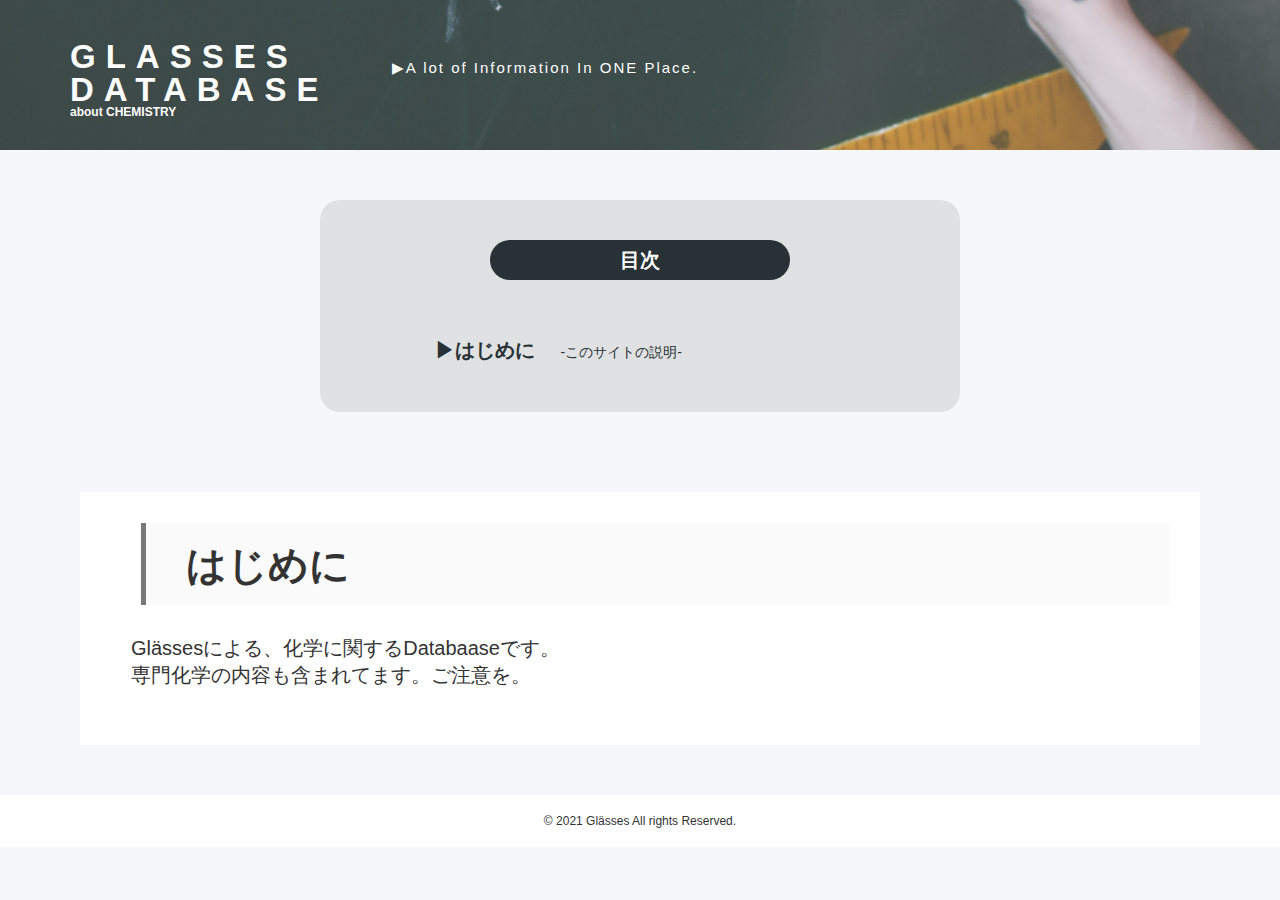
==== chemistry.html @ b2de1869 "[add] Add new websites (math, chemistry, others)" ====
<!DOCTYPE html>

<html>
    <head>
        <meta charset="UTF-8">
        <title>Glässes-database/化学</title>
        <meta name="viewport" content="width=device-width, initial-scale=1">
        <link rel="stylesheet" type="text/css" href="css/reset.css">
        <link rel="stylesheet" type="text/css" href="chemistry/chemistry.css">
        <link href="https://fonts.googleapis.com/css2?family=Sawarabi+Gothic&display=swap" rel="stylesheet">
		<link href="https://fonts.googleapis.com/css2?family=Noto+Sans+JP&display=swap" rel="stylesheet">
        <link rel="shortcut icon" href="image/logo.PNG" type="image/png">
    </head>
    <body>
        <section class="HP-description">
            <div class="toptheme"><h1 class="code001">GLASSES<br>DATABASE</h1><h2>about CHEMISTRY</h2></div>
            <section class="code002">▶A lot of Information In ONE Place.</section>
        </section>
        <section class="main">
            <div class="contents">
                <div class="contents-head">目次</div>
                <ol class="contents-list">
                    <li><a href="#description">▶はじめに <p>-このサイトの説明-</p></a></li>
                    <!--<li><a href="#id名">▶見出し <p>-簡単な説明-</p> </a></li>-->
                </ol>
            </div>

            <section class="content" id="description">
                <h2 class="head-text">はじめに</h2>
                <div class="content-text">Glässesによる、化学に関するDatabaaseです。<br>
                    専門化学の内容も含まれてます。ご注意を。<br>
                </div>
            </section>


            <!--
            <section class="content" id="名前を書く">
                <h2 class="head-text">題名</h2>
                <div class="content-text">説明文をここに書く。<br>
                </div>
            </section>
            -->

        </section>
        <footer>
            <small class="copyright">&copy; 2021 Glässes All rights Reserved.</small>
        </footer>
    </body>
    
</html>
---- chemistry/chemistry.css ----
@charset "UTF-8";

html {
	font-size: 62.5%;
}

body {
	background-color: #f6f7fb;
	color: #333;
	font-size: 1.2rem;
	font-family: "Hiragino Kaku Gothic ProN", Meiro, sans-serif;
}

*, *::before, *::after {
	box-sizing: inherit;
}

a:link, a:visited, a:hover, a:active {
	text-decoration: none;
}

.HP-description {
	display: block;
	width: 100%;
	min-height: 100px;
	height: 150px;
	background-image: url("../image/HPdescription.jpg");
	opacity: 0.8;
	background-position: center;
	background-size: cover;
	padding: 0;
}

.toptheme h2 {
	color: white;
}

.toptheme {
	padding: 0;
	margin: 40px 0 40px 70px;
	display: inline-block;
	
}

.code001 {
	display: block;
	font-size: 3.3rem;
	font: 'Sawarabi Gothic';
	color: #fff;
	letter-spacing: 10px;
	margin: 0;
}

.code002 {
	color: #fff;
	padding-left: 60px;
	font-size: 1.5rem;
	font: 'Sawarabi Gothic';
	padding-top: 60px;
	vertical-align: top;
	display: inline-block;
	letter-spacing: 2px;
	
}

.contents {
	background: #dfe1e2;
	margin: auto;
	margin-top: 50px;
	margin-bottom: 50px;
	padding: 40px;
	border-radius: 20px;
	width: 50%;
}

.contents-list {
	list-style: none;
}

.contents-list li {
	padding-left: 75px;
}


.contents-list li a {
	color: #283135;
	font-size: 2rem;
	line-height: 4rem;
	font-weight: 700;
}

.contents-list li a p {
	display: inline;
	margin-left: 20px;
	font-size: 1.4rem;
	font-weight: 500;
}

.contents-head {
    font-weight: 700;
	width: 30rem;
    display: block;
    margin-right: auto;
    margin-left: auto;
	margin-bottom: 50px;
    text-align: center;
    color: #fff;
    border-radius: 50px;
    background: #283135;
	font-size: 2rem;
	padding: 10px;
}

.content {
    background-color: white;
    margin: 80px 80px 50px;
    border: solid 1px white;
	padding-bottom: 35px;
}

.head-text {
    font-size: 4rem;
    padding: 22px 20px 20px 40px;
    border-left: solid 5px rgb(120, 120, 120);
    margin: 30px 30px 30px 60px;
    background-color: rgb(250, 250, 250);
}

.content-text {
    font-size: 2rem;
    margin: 0 50px 20px;
    line-height: normal;
}

.button {
	text-align: center;
	margin: 20px;
}


footer {
	padding: 20px;
	text-align: center;
	background: #fff;
}


@media all and (max-width: 1000px) {

	.HP-description {
		text-align: center;
	}

	.toptheme {
		margin: 40px 0 40px 0;
	}

	.code002 {
		display: none;
	}

	.code001 {
		text-align: center;
	}

	.content {
        margin: 80px 30px 50px;
    }

    .content-text {
        font-size: 1.2rem;
    }

	.contents-list {
		text-align: center;
	}

	.contents-list li {
		padding: 0;
	}

}

@media all and (max-width: 860px) {

	.content-text {
        margin: 0 20px 50px;
    }

    .head-text {
        margin: 25px 25px 25px 20px;
        font-size: 3rem;
	}

	.contents-head {
		width: 75%;
	}

}

@media all and (max-width: 700px) {

	.contents-head {
		width: 90%;
	}

	.contents {
		width: 75%;
	}

}


@media all and (max-width: 600px) {

	.code001 {
		font-size: 3rem;
		letter-spacing: 0.5rem;
	}

}

@media all and (max-width: 500px) {

	.content {
        margin: 80px 20px 30px;
    }

    .head-text {
        margin: 25px;
        padding: 22px 20px 20px 20px;
    }

	.contents-list li a p {
		display: none;
	}

	.contents-list li a {
		font-size: 1.5rem;
	}

	.contents-head {
		margin-bottom: 30px;
	}

}







/*まずはお決まりのボックスサイズ算出をborer-boxに */
*,
*:before,
*:after {
  -webkit-box-sizing: inherit;
}

html {
  -webkit-box-sizing: border-box;}

.btn,
a.btn,
button.btn {
  font-size: 1.6rem;
  font-weight: 700;
  line-height: 1.5;
  position: relative;
  display: inline-block;
  padding: 1rem 4rem;
  cursor: pointer;
  -webkit-user-select: none;
  -moz-user-select: none;
  -ms-user-select: none;
  user-select: none;
  -webkit-transition: all 0.3s;
  transition: all 0.3s;
  text-align: center;
  vertical-align: middle;
  text-decoration: none;
  letter-spacing: 0.1em;
  color: #212529;
  border-radius: 0.5rem;
}

a.btn--orange {
	color: #fff;
	background-color: #eb6100;
	border-bottom: 5px solid #b84c00;
  }
  a.btn--orange:hover {
	margin-top: 3px;
	color: #fff;
	background: #f56500;
	border-bottom: 2px solid #b84c00;
  }
  a.btn--shadow {
	-webkit-box-shadow: 0 3px 5px rgba(0, 0, 0, .3);
	box-shadow: 0 3px 5px rgba(0, 0, 0, .3);
  }
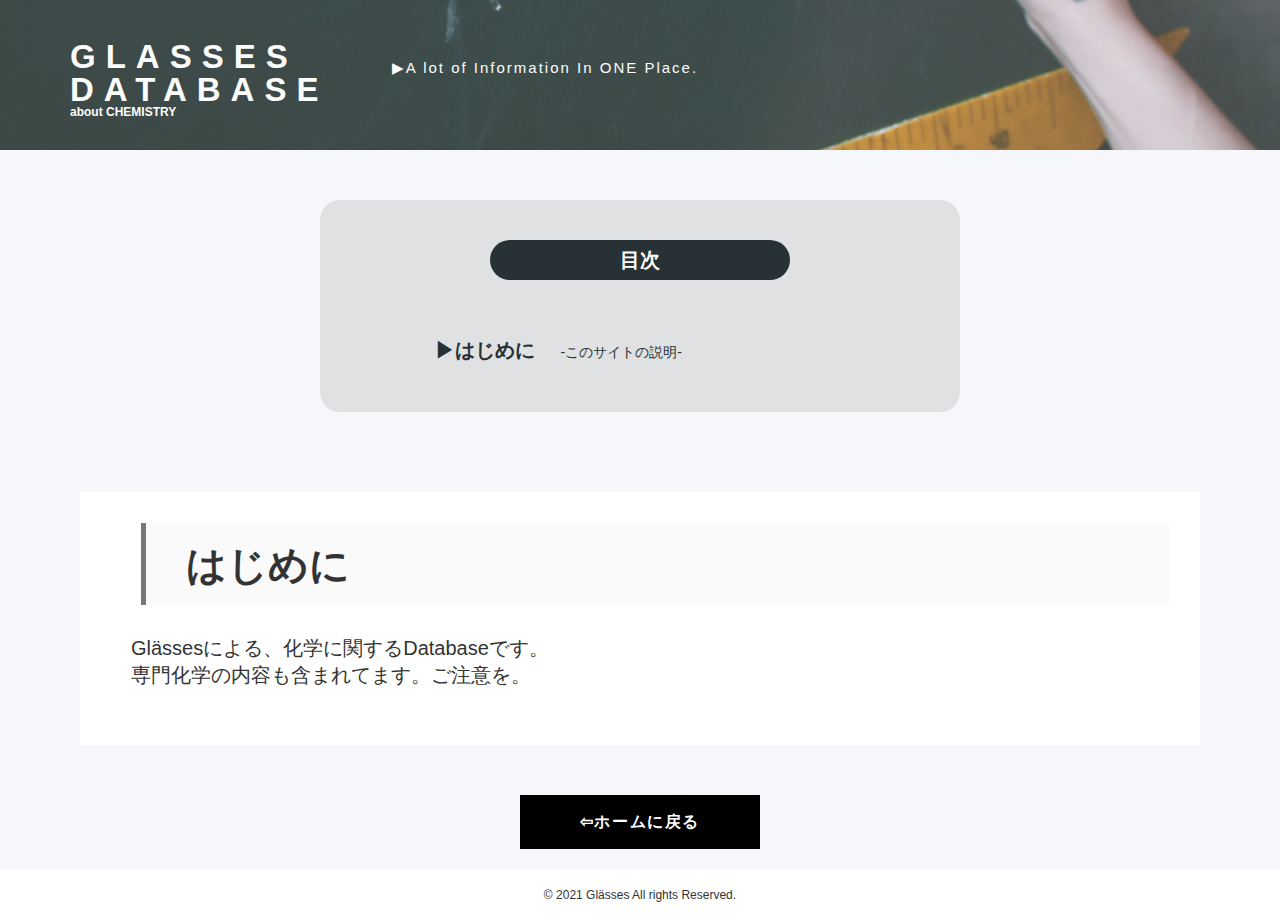
==== commit 659ddc82: "[add] Add button" ====
--- a/chemistry.html
+++ b/chemistry.html
@@ -27,7 +27,7 @@
 
             <section class="content" id="description">
                 <h2 class="head-text">はじめに</h2>
-                <div class="content-text">Glässesによる、化学に関するDatabaaseです。<br>
+                <div class="content-text">Glässesによる、化学に関するDatabaseです。<br>
                     専門化学の内容も含まれてます。ご注意を。<br>
                 </div>
             </section>
@@ -41,6 +41,8 @@
             </section>
             -->
 
+            <div class="button"><a href="index.html" class="btn btn-flat"><span>⇦ホームに戻る</span></a></div>
+
         </section>
         <footer>
             <small class="copyright">&copy; 2021 Glässes All rights Reserved.</small>
--- a/chemistry/chemistry.css
+++ b/chemistry/chemistry.css
@@ -300,4 +300,31 @@
   a.btn--shadow {
 	-webkit-box-shadow: 0 3px 5px rgba(0, 0, 0, .3);
 	box-shadow: 0 3px 5px rgba(0, 0, 0, .3);
-  }+  }
+
+  
+  a.btn-flat {
+	overflow: hidden;
+	padding: 1.5rem 6rem;
+	color: #fff;
+	border-radius: 0;
+	background: #000;
+  }
+  
+  a.btn-flat span {
+	position: relative;
+  }
+  
+  a.btn-flat:before {
+	position: absolute;
+	top: 0;
+	left: 30px;
+	width: 150%;
+	height: 500%;
+	content: '';
+	-webkit-transition: all .5s ease-in-out;
+	transition: all .5s ease-in-out;
+	-webkit-transform: translateX(-98%) translateY(-70%) rotate(135deg);
+	transform: translateX(-98%) translateY(-70%) rotate(135deg);
+	background: #fff100;
+  }
